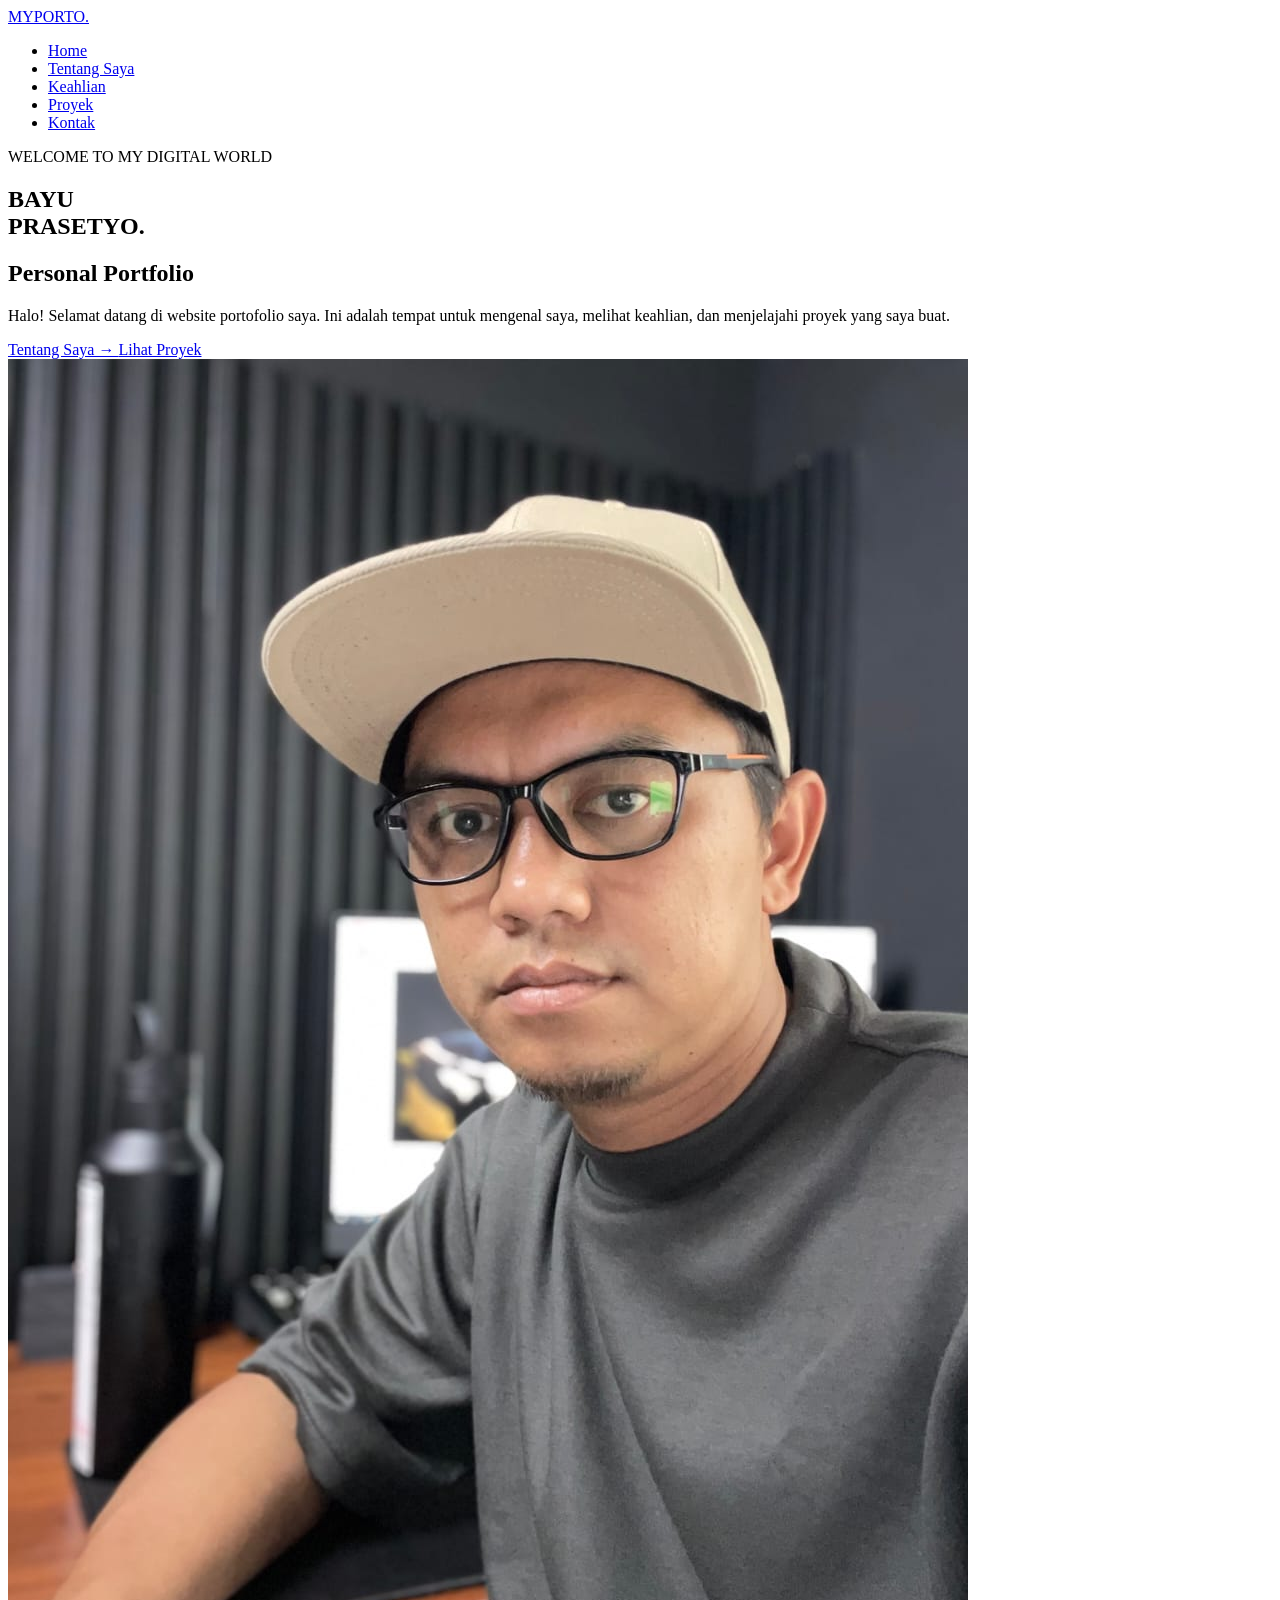
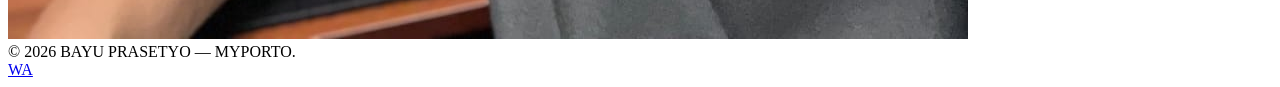
==== index.html @ 81998550 "Add files via upload" ====
<!DOCTYPE html>
<html lang="id">
<head>
    <meta charset="UTF-8">
    <meta name="viewport" content="width=device-width, initial-scale=1.0">

    <title>Bayu Prasetyo | MyPorto</title>

    <link rel="stylesheet" href="style.css">
</head>

<body>

    <!-- NAVBAR -->
    <nav class="navbar">
        <a href="index.html" class="logo">
            MYPORTO<span>.</span>
        </a>

        <ul class="nav-links">
            <li><a href="index.html" class="active">Home</a></li>
            <li><a href="about.html">Tentang Saya</a></li>
            <li><a href="skills.html">Keahlian</a></li>
            <li><a href="projects.html">Proyek</a></li>
            <li><a href="contact.html">Kontak</a></li>
        </ul>
    </nav>

    <!-- HOME -->
    <main class="container">

        <section class="hero">
            <div class="hero-content">

                <div class="hero-text">

                    <p class="hero-label">
                        WELCOME TO MY DIGITAL WORLD
                    </p>

                    <h1>
                        BAYU<br>
                        <span>PRASETYO.</span>
                    </h1>

                    <h2>Personal Portfolio</h2>

                    <p>
                        Halo! Selamat datang di website portofolio saya.
                        Ini adalah tempat untuk mengenal saya, melihat
                        keahlian, dan menjelajahi proyek yang saya buat.
                    </p>

                    <div class="hero-buttons">
                        <a href="about.html" class="btn btn-primary">
                            Tentang Saya →
                        </a>

                        <a href="projects.html" class="btn btn-outline">
                            Lihat Proyek
                        </a>
                    </div>

                </div>

                <!-- FOTO PROFIL -->
                <div class="hero-image">
                    <img
                        src="foto.jpg"
                        alt="Foto profil Bayu Prasetyo"
                        onerror="this.style.display='none';"
                    >
                </div>

            </div>
        </section>

    </main>

    <!-- FOOTER -->
    <footer>
        © 2026 <span>BAYU PRASETYO</span> — MYPORTO.
    </footer>

</body><a
    class="whatsapp-float"
    href="https://wa.me/6282320442536"
    target="_blank"
    rel="noopener noreferrer"
    aria-label="Hubungi melalui WhatsApp"
>
    WA
</a>
</html>
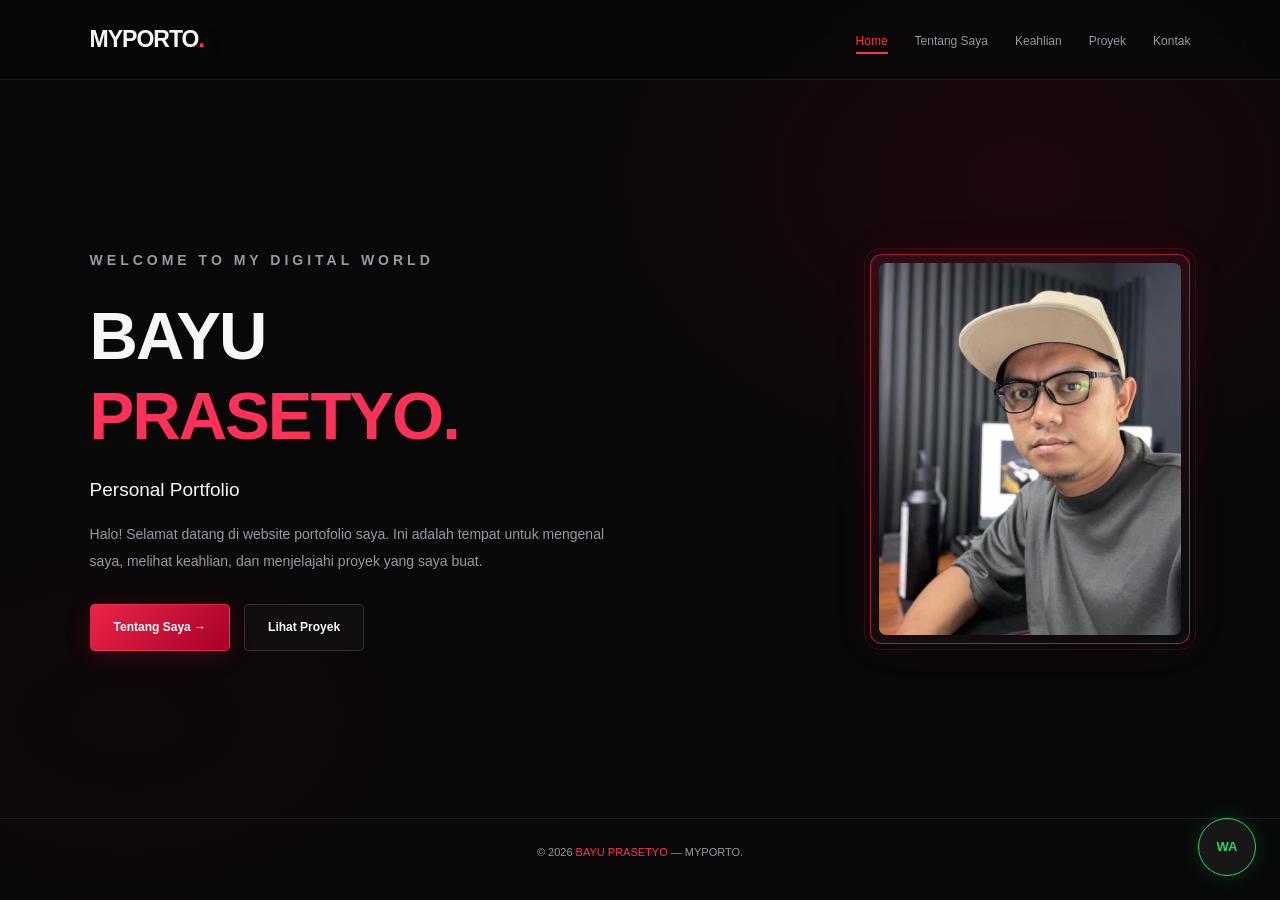
==== commit 362db6d9: "Add files via upload" ====
--- a/index.html
+++ b/index.html
@@ -6,7 +6,7 @@
 
     <title>Bayu Prasetyo | MyPorto</title>
 
-    <link rel="stylesheet" href="style.css">
+    <link rel="stylesheet" href="Style.css">
 </head>
 
 <body>
--- a/Style.css
+++ b/Style.css
@@ -0,0 +1,632 @@
+@import url('https://fonts.googleapis.com/css2?family=Inter:wght@400;500;600;700;800&family=Orbitron:wght@500;600;700;800&display=swap');
+
+:root {
+    --bg: #080809;
+    --panel: rgba(255,255,255,0.035);
+    --red: #dc143c;
+    --red-light: #ff3158;
+    --text: #f7f7f8;
+    --muted: #9999a3;
+    --border: rgba(255,255,255,0.09);
+}
+
+* {
+    margin: 0;
+    padding: 0;
+    box-sizing: border-box;
+}
+
+body {
+    background:
+        radial-gradient(ellipse at 80% 20%, rgba(180,0,35,0.12), transparent 35%),
+        radial-gradient(ellipse at 10% 80%, rgba(100,0,20,0.08), transparent 35%),
+        var(--bg);
+    color: var(--text);
+    font-family: 'Inter', sans-serif;
+    line-height: 1.7;
+    min-height: 100vh;
+    overflow-x: hidden;
+}
+
+a {
+    text-decoration: none;
+    color: inherit;
+}
+
+.container {
+    width: 86%;
+    max-width: 1200px;
+    margin: auto;
+}
+
+/* NAVBAR */
+
+.navbar {
+    position: sticky;
+    top: 0;
+    z-index: 100;
+    width: 100%;
+    padding: 20px 7%;
+    display: flex;
+    align-items: center;
+    justify-content: space-between;
+    gap: 25px;
+    background: rgba(8,8,9,0.82);
+    backdrop-filter: blur(20px);
+    -webkit-backdrop-filter: blur(20px);
+    border-bottom: 1px solid rgba(255,255,255,0.07);
+}
+
+.logo {
+    font-family: 'Orbitron', sans-serif;
+    font-size: 23px;
+    font-weight: 800;
+    letter-spacing: -1px;
+    white-space: nowrap;
+}
+
+.logo span {
+    color: var(--red-light);
+    text-shadow: 0 0 18px rgba(255,49,88,0.6);
+}
+
+.nav-links {
+    display: flex;
+    align-items: center;
+    gap: 27px;
+    list-style: none;
+}
+
+.nav-links a {
+    color: var(--muted);
+    font-size: 12px;
+    font-weight: 500;
+    transition: color 0.3s;
+}
+
+.nav-links a:hover,
+.nav-links a.active {
+    color: var(--red-light);
+}
+
+/* HOME */
+
+.hero {
+    min-height: 82vh;
+    display: flex;
+    align-items: center;
+    padding: 65px 0;
+}
+
+.hero-content {
+    width: 100%;
+    display: flex;
+    align-items: center;
+    justify-content: space-between;
+    gap: 65px;
+}
+
+.hero-text {
+    flex: 1;
+    animation: fadeUp 0.8s ease both;
+}
+
+.hero-label {
+    color: var(--red-light);
+    font-size: 10px;
+    font-weight: 700;
+    letter-spacing: 4px;
+    text-transform: uppercase;
+    margin-bottom: 22px;
+}
+
+.hero h1 {
+    font-family: 'Orbitron', sans-serif;
+    font-size: clamp(36px, 5.5vw, 67px);
+    line-height: 1.2;
+    letter-spacing: -2px;
+    margin-bottom: 17px;
+}
+
+.hero h1 span,
+.section-title span {
+    color: var(--red-light);
+}
+
+.hero h2 {
+    font-size: 19px;
+    font-weight: 500;
+    margin-bottom: 15px;
+}
+
+.hero p,
+.section-description {
+    color: var(--muted);
+    font-size: 14px;
+    line-height: 1.9;
+    max-width: 540px;
+}
+
+/* BUTTONS */
+
+.hero-buttons {
+    display: flex;
+    flex-wrap: wrap;
+    gap: 14px;
+    margin-top: 30px;
+}
+
+.btn {
+    display: inline-flex;
+    justify-content: center;
+    align-items: center;
+    padding: 12px 23px;
+    border-radius: 5px;
+    font-size: 12px;
+    font-weight: 600;
+    transition: 0.3s ease;
+}
+
+.btn-primary {
+    color: white;
+    background: linear-gradient(135deg, #ed2448, #a60028);
+    border: 1px solid rgba(255,80,110,0.45);
+    box-shadow: 0 5px 25px rgba(220,20,60,0.18);
+}
+
+.btn-outline {
+    background: rgba(255,255,255,0.025);
+    border: 1px solid rgba(255,255,255,0.15);
+    color: var(--text);
+}
+
+.btn:hover {
+    transform: translateY(-3px);
+    box-shadow: 0 8px 28px rgba(220,20,60,0.25);
+}
+
+/* PROFILE IMAGE */
+
+.hero-image {
+    position: relative;
+    flex: 0 0 320px;
+    width: 320px;
+    height: 390px;
+    padding: 8px;
+    border: 1px solid rgba(255,49,88,0.6);
+    border-radius: 12px;
+    background: linear-gradient(
+        145deg,
+        rgba(255,49,88,0.12),
+        rgba(255,255,255,0.015)
+    );
+    box-shadow:
+        0 0 40px rgba(220,20,60,0.09),
+        inset 0 0 25px rgba(255,255,255,0.02);
+    animation: fadeUp 1s ease both;
+}
+
+.hero-image img {
+    width: 100%;
+    height: 100%;
+    display: block;
+    object-fit: cover;
+    border-radius: 7px;
+}
+
+.hero-image::after {
+    content: "";
+    position: absolute;
+    inset: -7px;
+    border: 1px solid rgba(255,49,88,0.15);
+    border-radius: 16px;
+    pointer-events: none;
+}
+
+/* PAGE SECTIONS */
+
+.page-section {
+    min-height: 75vh;
+    padding: 90px 0;
+}
+
+.section-title {
+    font-family: 'Orbitron', sans-serif;
+    font-size: clamp(28px, 4vw, 43px);
+    line-height: 1.3;
+    margin-bottom: 18px;
+}
+
+/* CARDS */
+
+.card-grid {
+    display: grid;
+    grid-template-columns: repeat(3, minmax(0, 1fr));
+    gap: 20px;
+    margin-top: 38px;
+}
+
+.card,
+.project-card {
+    background: linear-gradient(
+        145deg,
+        rgba(255,255,255,0.045),
+        rgba(255,255,255,0.012)
+    );
+    border: 1px solid var(--border);
+    border-radius: 10px;
+    backdrop-filter: blur(12px);
+    -webkit-backdrop-filter: blur(12px);
+    transition: 0.3s ease;
+}
+
+.card {
+    padding: 27px;
+}
+
+.card:hover,
+.project-card:hover {
+    border-color: rgba(255,49,88,0.5);
+    transform: translateY(-5px);
+    box-shadow: 0 15px 35px rgba(0,0,0,0.2);
+}
+
+.card-number {
+    font-family: 'Orbitron', sans-serif;
+    font-size: 10px;
+    color: var(--red-light);
+    letter-spacing: 2px;
+    margin-bottom: 16px;
+}
+
+.card h3 {
+    font-size: 17px;
+    margin-bottom: 12px;
+}
+
+.card p {
+    color: var(--muted);
+    font-size: 12px;
+    line-height: 1.9;
+}
+
+/* SKILLS */
+
+.skill {
+    margin-top: 24px;
+}
+
+.skill-info {
+    display: flex;
+    justify-content: space-between;
+    font-size: 12px;
+    margin-bottom: 9px;
+}
+
+.skill-info span:last-child {
+    color: var(--red-light);
+}
+
+.skill-bar {
+    height: 5px;
+    overflow: hidden;
+    border-radius: 10px;
+    background: rgba(255,255,255,0.08);
+}
+
+.skill-progress {
+    width: var(--level, 70%);
+    height: 100%;
+    background: linear-gradient(90deg, #9f0025, #ff3158);
+    border-radius: inherit;
+    box-shadow: 0 0 12px rgba(255,49,88,0.3);
+}
+
+/* PROJECTS */
+
+.project-card {
+    overflow: hidden;
+}
+
+.project-image {
+    height: 180px;
+    display: flex;
+    align-items: center;
+    justify-content: center;
+    background:
+        radial-gradient(circle, rgba(220,20,60,0.16), transparent 70%),
+        #101012;
+    color: var(--red-light);
+    font-family: 'Orbitron', sans-serif;
+    font-size: 23px;
+}
+
+.project-info {
+    padding: 22px;
+}
+
+/* CONTACT FORM */
+
+.contact-box {
+    max-width: 650px;
+    margin-top: 35px;
+}
+
+.form-group {
+    margin-bottom: 20px;
+}
+
+.form-group label {
+    display: block;
+    color: #d1d1d6;
+    font-size: 12px;
+    margin-bottom: 8px;
+}
+
+.form-group input,
+.form-group textarea {
+    width: 100%;
+    padding: 14px;
+    border-radius: 5px;
+    background: rgba(255,255,255,0.025);
+    border: 1px solid rgba(255,255,255,0.12);
+    color: white;
+    font: inherit;
+    font-size: 13px;
+    outline: none;
+}
+
+.form-group input:focus,
+.form-group textarea:focus {
+    border-color: var(--red-light);
+    box-shadow: 0 0 15px rgba(220,20,60,0.1);
+}
+
+/* FOOTER */
+
+footer {
+    padding: 24px 7%;
+    text-align: center;
+    border-top: 1px solid rgba(255,255,255,0.07);
+    color: var(--muted);
+    font-size: 11px;
+}
+
+footer span {
+    color: var(--red-light);
+}
+
+/* ANIMATIONS */
+
+@keyframes fadeUp {
+    from {
+        opacity: 0;
+        transform: translateY(18px);
+    }
+
+    to {
+        opacity: 1;
+        transform: translateY(0);
+    }
+}
+
+/* MOBILE */
+
+@media (max-width: 850px) {
+    .navbar {
+        padding: 18px 5%;
+        flex-wrap: wrap;
+        justify-content: center;
+    }
+
+    .nav-links {
+        justify-content: center;
+        gap: 18px;
+        flex-wrap: wrap;
+    }
+
+    .hero-content {
+        gap: 35px;
+    }
+
+    .hero-image {
+        flex-basis: 270px;
+        width: 270px;
+        height: 340px;
+    }
+
+    .card-grid {
+        grid-template-columns: repeat(2, minmax(0, 1fr));
+    }
+}
+
+@media (max-width: 600px) {
+    .container {
+        width: 90%;
+    }
+
+    .navbar {
+        gap: 15px;
+    }
+
+    .logo {
+        font-size: 21px;
+    }
+
+    .nav-links {
+        gap: 12px 16px;
+    }
+
+    .nav-links a {
+        font-size: 11px;
+    }
+
+    .hero {
+        padding: 45px 0;
+    }
+
+    .hero-content {
+        flex-direction: column-reverse;
+        align-items: stretch;
+        gap: 38px;
+    }
+
+    .hero-image {
+        align-self: center;
+        flex-basis: auto;
+        width: min(270px, 85%);
+        height: 320px;
+    }
+
+    .hero h1 {
+        font-size: 35px;
+    }
+
+    .hero h2 {
+        font-size: 17px;
+    }
+
+    .card-grid {
+        grid-template-columns: 1fr;
+    }
+
+    .page-section {
+        padding: 60px 0;
+    }
+}
+
+@media (prefers-reduced-motion: reduce) {
+    *,
+    *::before,
+    *::after {
+        animation: none !important;
+        transition: none !important;
+    }
+}
+/* FLOATING WHATSAPP BUTTON */
+
+.whatsapp-float {
+    position: fixed;
+    right: 24px;
+    bottom: 24px;
+    z-index: 999;
+
+    display: flex;
+    align-items: center;
+    justify-content: center;
+
+    width: 58px;
+    height: 58px;
+
+    background: #171717;
+    border: 1px solid #25d366;
+    border-radius: 50%;
+
+    color: #25d366;
+    font-size: 13px;
+    font-weight: 700;
+
+    box-shadow: 0 0 22px rgba(37, 211, 102, 0.18);
+
+    transition: 0.3s ease;
+}
+
+.whatsapp-float:hover {
+    transform: translateY(-5px);
+    background: #25d366;
+    color: #080809;
+    box-shadow: 0 0 30px rgba(37, 211, 102, 0.4);
+}
+
+@media (max-width: 600px) {
+    .whatsapp-float {
+        right: 16px;
+        bottom: 16px;
+        width: 52px;
+        height: 52px;
+    }
+}
+/* PREMIUM HOVER EFFECT */
+
+.card,
+.project-card,
+.btn {
+    transition:
+        transform 0.3s ease,
+        border-color 0.3s ease,
+        box-shadow 0.3s ease;
+}
+
+.card:hover,
+.project-card:hover {
+    transform: translateY(-6px);
+    border-color: rgba(255, 49, 88, 0.55);
+    box-shadow: 0 14px 35px rgba(220, 20, 60, 0.10);
+}
+
+.btn:active {
+    transform: scale(0.97);
+}
+
+.nav-links a {
+    position: relative;
+}
+
+.nav-links a::after {
+    content: "";
+    position: absolute;
+    left: 0;
+    bottom: -6px;
+    width: 0;
+    height: 2px;
+    background: #ff3158;
+    transition: width 0.3s ease;
+}
+
+.nav-links a:hover::after,
+.nav-links a.active::after {
+    width: 100%;
+}
+/* === PREMIUM HOVER EFFECT === */
+
+.card,
+.project-card,
+.btn {
+    transition:
+        transform 0.3s ease,
+        border-color 0.3s ease,
+        box-shadow 0.3s ease;
+}
+
+.card:hover,
+.project-card:hover {
+    transform: translateY(-6px);
+    border-color: rgba(255, 49, 88, 0.55);
+    box-shadow: 0 14px 35px rgba(220, 20, 60, 0.15);
+}
+
+.btn:active {
+    transform: scale(0.97);
+}
+
+/* === NAVBAR UNDERLINE EFFECT === */
+
+.nav-links a {
+    position: relative;
+}
+
+.nav-links a::after {
+    content: "";
+    position: absolute;
+    left: 0;
+    bottom: -6px;
+    width: 0;
+    height: 2px;
+    background: #ff3158;
+    transition: width 0.3s ease;
+}
+
+.nav-links a:hover::after,
+.nav-links a.active::after {
+    width: 100%;
+}
